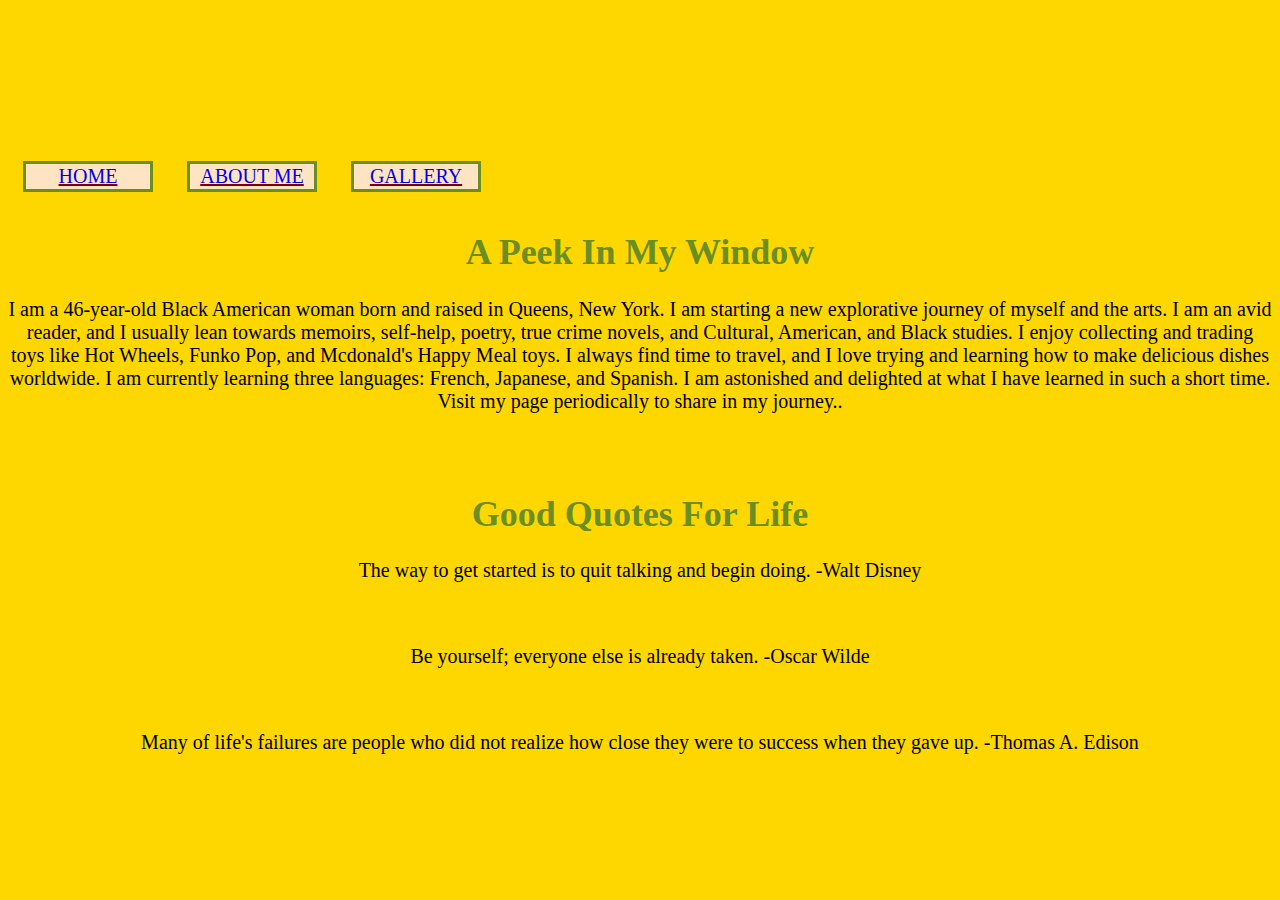
==== aboutme.html @ 1ecbca13 "Add files via upload" ====
<html>
<head>
<title> aboutme </title>
 <link href="styles.css" rel="stylesheet" type="text/css"/>   
   
    </head>
    <body>
        <button>
      <a href="index.html">HOME</a></button>  
        <button>
      <a href="aboutme.html">ABOUT ME</a></button>  
        <button>
      <a href="gallery.html">GALLERY</a></button>   
        <h1>A Peek In My Window</h1>
    <p> I am a 46-year-old Black American woman born and raised in Queens, New York. I am starting a new explorative journey of myself and the arts. I am an avid reader, and I usually lean towards memoirs, self-help, poetry, true crime novels, and Cultural, American, and Black studies. I enjoy collecting and trading toys like Hot Wheels, Funko Pop, and Mcdonald's Happy Meal toys. I always find time to travel, and I love trying and learning how to make delicious dishes worldwide. I am currently learning three languages: French, Japanese, and Spanish. I am astonished and delighted at what I have learned in such a short time.
 Visit my page periodically to share in my journey..</p>
        <br/>
        <br/>
        <h1>Good Quotes For Life </h1>
        
        <p>The way to get started is to quit talking and begin doing. -Walt Disney<p/>

        <br/>
        <p>Be yourself; everyone else is already taken. -Oscar Wilde<p/>

        <br/>
        
        <p> Many of life's failures are people who did not realize how close they were to success when they gave up. -Thomas A. Edison <p/>

     
    
    </body>
    </html>
---- styles.css ----
body{background-color:gold; align-content: center;} 

h1{font-family: cursive;
color: olivedrab;
    font-size: 36px;
    text-align: center;} 

button{font-family: cursive;
    background-color: bisque;
    font-size: 20px;
    text-align: center;
    border: 3px solid olivedrab;
width: 130px;
    margin: 15px;
    
}

a{text-decoration-color:maroon;}


p{font-family: cursive;
color: black;
    font-size: 20px;
    text-align: center;} 
img{display: block;
    margin-left: auto; 
margin-right: auto;
border: 5px solid olivedrab;
    width: 400px;
}
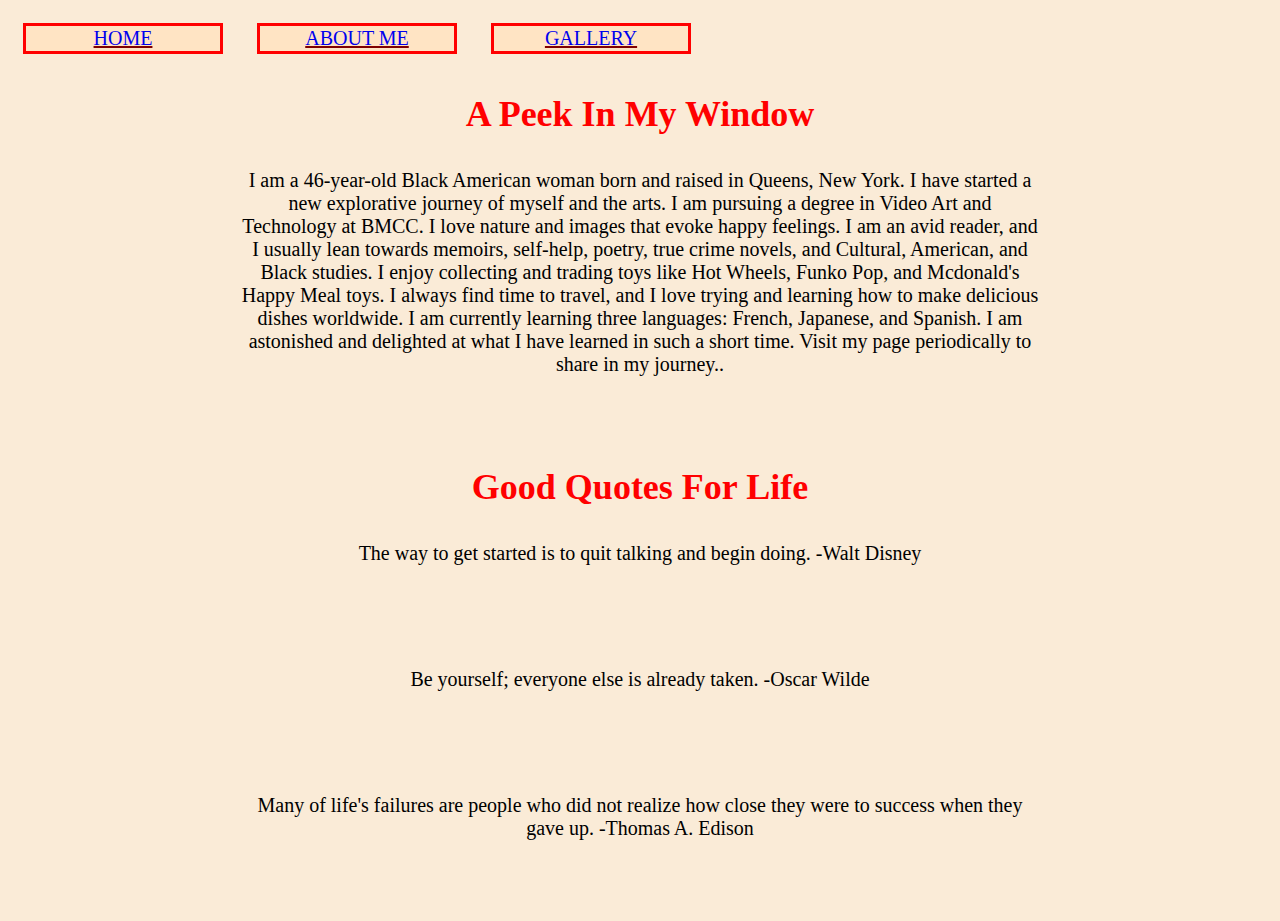
==== commit 8b96f54f: "Add files via upload" ====
--- a/aboutme.html
+++ b/aboutme.html
@@ -10,9 +10,12 @@
         <button>
       <a href="aboutme.html">ABOUT ME</a></button>  
         <button>
-      <a href="gallery.html">GALLERY</a></button>   
+      <a href="gallery.html">GALLERY</a></button> 
+      
+ 
+        
         <h1>A Peek In My Window</h1>
-    <p> I am a 46-year-old Black American woman born and raised in Queens, New York. I am starting a new explorative journey of myself and the arts. I am an avid reader, and I usually lean towards memoirs, self-help, poetry, true crime novels, and Cultural, American, and Black studies. I enjoy collecting and trading toys like Hot Wheels, Funko Pop, and Mcdonald's Happy Meal toys. I always find time to travel, and I love trying and learning how to make delicious dishes worldwide. I am currently learning three languages: French, Japanese, and Spanish. I am astonished and delighted at what I have learned in such a short time.
+    <p> I am a 46-year-old Black American woman born and raised in Queens, New York. I have started a new explorative journey of myself and the arts. I am pursuing a degree in Video Art and Technology at BMCC. I love nature and images that evoke happy feelings. I am an avid reader, and I usually lean towards memoirs, self-help, poetry, true crime novels, and Cultural, American, and Black studies. I enjoy collecting and trading toys like Hot Wheels, Funko Pop, and Mcdonald's Happy Meal toys. I always find time to travel, and I love trying and learning how to make delicious dishes worldwide. I am currently learning three languages: French, Japanese, and Spanish. I am astonished and delighted at what I have learned in such a short time.
  Visit my page periodically to share in my journey..</p>
         <br/>
         <br/>
@@ -26,8 +29,7 @@
         <br/>
         
         <p> Many of life's failures are people who did not realize how close they were to success when they gave up. -Thomas A. Edison <p/>
-
-     
-    
+            
+  <br/>
     </body>
-    </html>+</html>--- a/styles.css
+++ b/styles.css
@@ -1,7 +1,7 @@
-body{background-color:gold; align-content: center;} 
+body{background-color:antiquewhite; align-content: center;} 
 
 h1{font-family: cursive;
-color: olivedrab;
+color: red;
     font-size: 36px;
     text-align: center;} 
 
@@ -9,8 +9,8 @@
     background-color: bisque;
     font-size: 20px;
     text-align: center;
-    border: 3px solid olivedrab;
-width: 130px;
+    border: 3px solid red;
+width: 200px;
     margin: 15px;
     
 }
@@ -21,11 +21,23 @@
 p{font-family: cursive;
 color: black;
     font-size: 20px;
-    text-align: center;} 
+    text-align: center;
+  width: 800px;
+ margin-left: auto;
+    margin-right: auto;
+    padding: 10px
+} 
+
 img{display: block;
     margin-left: auto; 
 margin-right: auto;
-border: 5px solid olivedrab;
+border: 5px solid red;
     width: 400px;
 }
 
+
+iframe{display: block;
+    margin-left: auto; 
+margin-right: auto;
+
+}